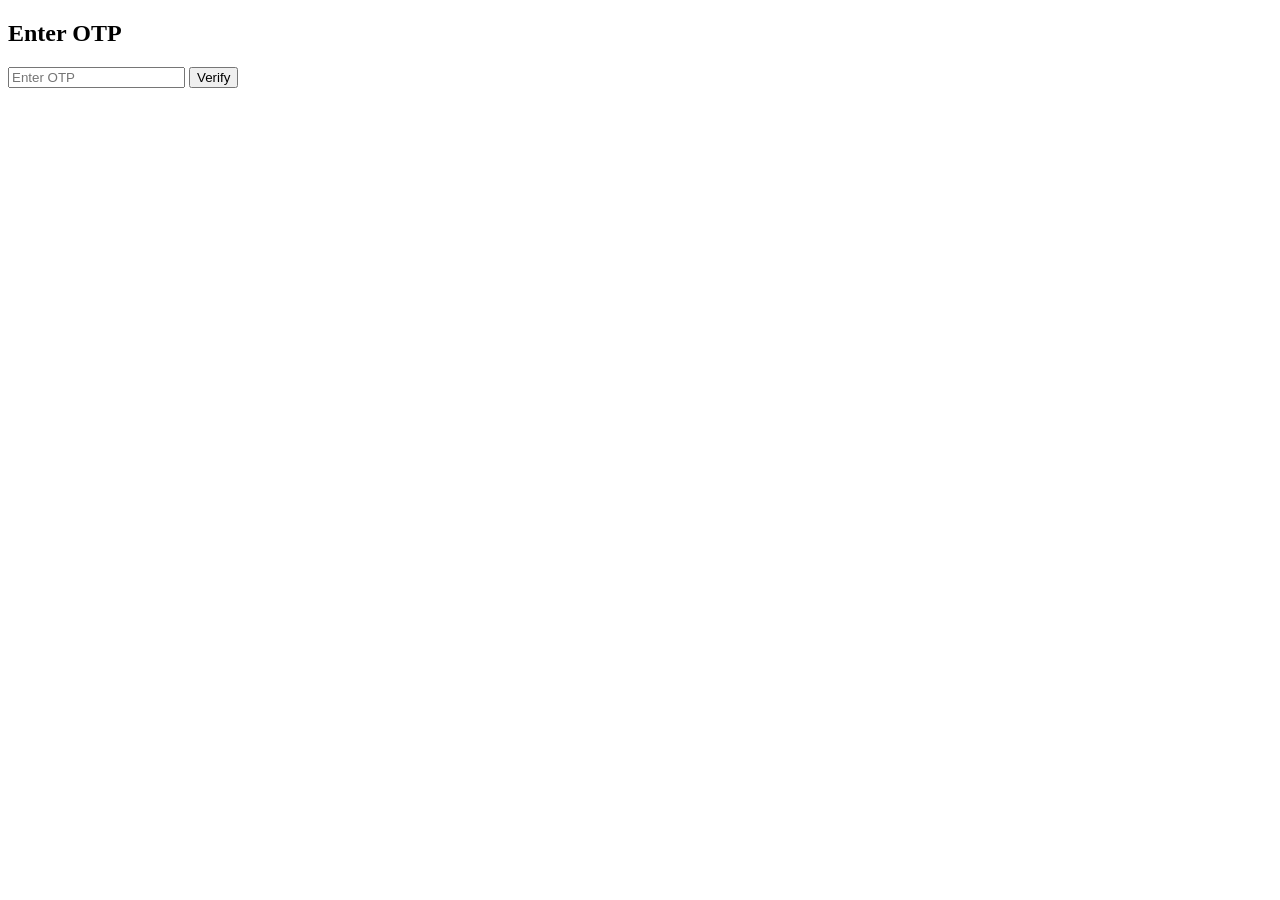
==== otp.html @ 7048943f "Update otp.html" ====
<!DOCTYPE html>
<html lang="en">
<head>
  <meta charset="UTF-8">
  <meta name="viewport" content="width=device-width, initial-scale=1.0">
  <title>OTP Verification</title>
</head>
<body>
  <h2>Enter OTP</h2>
  <form id="otpForm">
    <input type="text" id="otpInput" placeholder="Enter OTP" required>
    <button type="submit">Verify</button>
  </form>

  <p id="msg"></p>

  <script>
    const FIXED_OTP = "7856";
    const form = document.getElementById("otpForm");
    const otpInput = document.getElementById("otpInput");
    const msg = document.getElementById("msg");

    form.addEventListener("submit", function(e) {
      e.preventDefault();
      if (otpInput.value === FIXED_OTP) {
        msg.style.color = "green";
        msg.textContent = "OTP Verified! Redirecting...";
        setTimeout(() => {
          window.location.href = "dashboard.html";
        }, 800);
      } else {
        msg.style.color = "red";
        msg.textContent = "Invalid OTP. Try again.";
      }
    });
  </script>
</body>
</html>
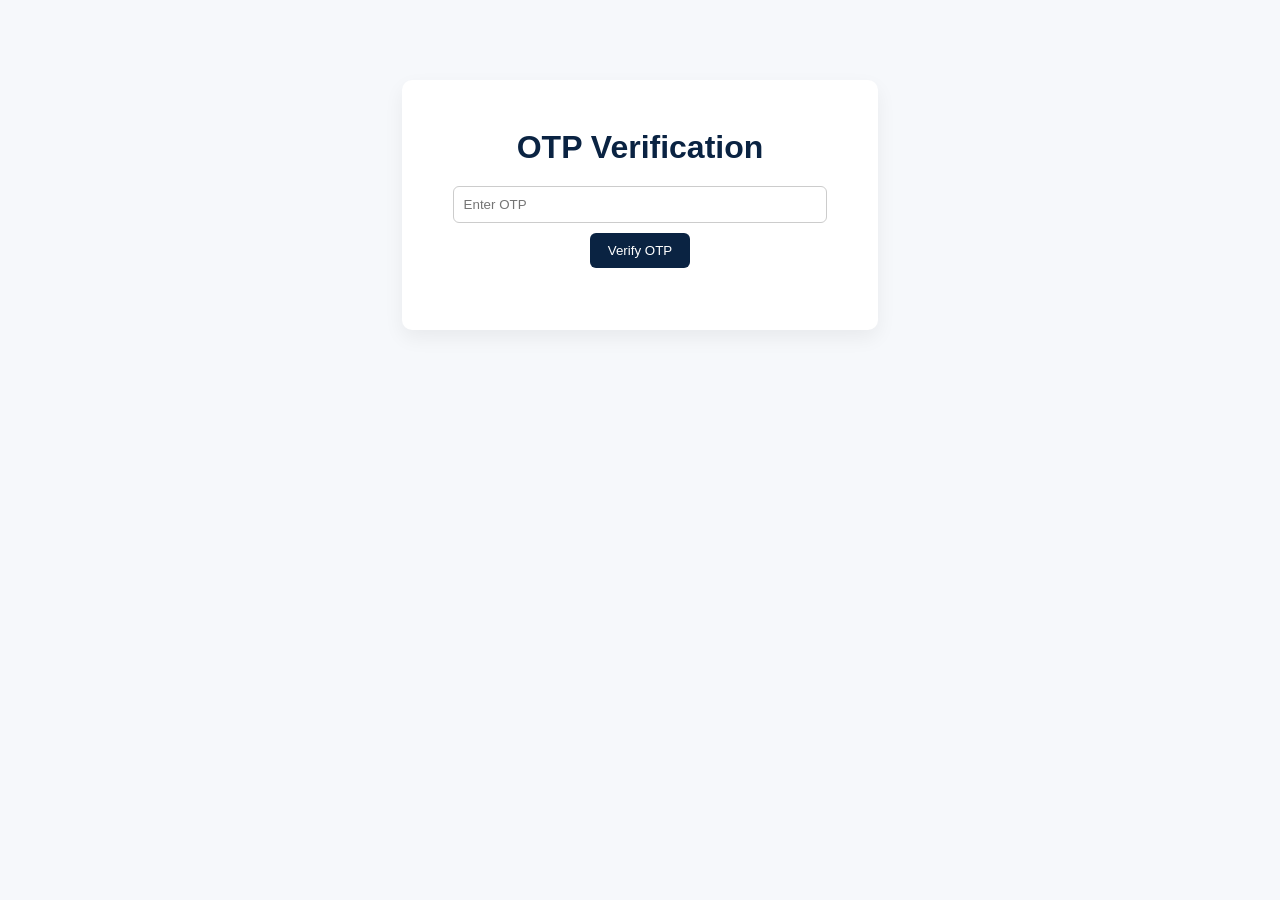
==== commit baf987c7: "Update otp.html" ====
--- a/otp.html
+++ b/otp.html
@@ -1,38 +1,74 @@
 <!DOCTYPE html>
 <html lang="en">
 <head>
-  <meta charset="UTF-8">
-  <meta name="viewport" content="width=device-width, initial-scale=1.0">
+  <meta charset="utf-8" />
+  <meta name="viewport" content="width=device-width, initial-scale=1" />
   <title>OTP Verification</title>
+  <style>
+    /* minimal styling */
+    body { font-family: Arial, sans-serif; background:#f6f8fb; color:#122; }
+    .container { max-width:420px; margin:80px auto; padding:28px; background:#fff; border-radius:10px; box-shadow:0 8px 20px rgba(0,0,0,0.06); text-align:center; }
+    h1 { color:#0a2342; margin-bottom:10px; }
+    input { width:84%; padding:10px; margin:10px 0; border-radius:6px; border:1px solid #ccc; }
+    button { padding:10px 18px; border:none; border-radius:6px; background:#0a2342; color:#fff; cursor:pointer; }
+    #msg { min-height:22px; margin-top:12px; font-weight:600; }
+  </style>
 </head>
 <body>
-  <h2>Enter OTP</h2>
-  <form id="otpForm">
-    <input type="text" id="otpInput" placeholder="Enter OTP" required>
-    <button type="submit">Verify</button>
-  </form>
+  <div class="container">
+    <h1>OTP Verification</h1>
 
-  <p id="msg"></p>
+    <form id="otpForm" autocomplete="off" novalidate>
+      <input id="otpInput" name="otp" type="text" inputmode="numeric" autocomplete="one-time-code" placeholder="Enter OTP" required />
+      <div><button type="submit">Verify OTP</button></div>
+    </form>
+
+    <div id="msg" role="status" aria-live="polite"></div>
+  </div>
 
   <script>
+    // Fixed OTP (client-side check)
     const FIXED_OTP = "7856";
-    const form = document.getElementById("otpForm");
-    const otpInput = document.getElementById("otpInput");
-    const msg = document.getElementById("msg");
 
-    form.addEventListener("submit", function(e) {
+    const form = document.getElementById('otpForm');
+    const otpInput = document.getElementById('otpInput');
+    const msgEl = document.getElementById('msg');
+    const submitBtn = form.querySelector('button[type="submit"]');
+
+    function setMessage(text, type = 'error') {
+      msgEl.textContent = text;
+      msgEl.style.color = (type === 'success') ? '#2e8b57' : '#d9534f';
+    }
+
+    function setSubmitting(is) {
+      submitBtn.disabled = is;
+      submitBtn.style.opacity = is ? '0.6' : '1';
+    }
+
+    form.addEventListener('submit', function (e) {
       e.preventDefault();
-      if (otpInput.value === FIXED_OTP) {
-        msg.style.color = "green";
-        msg.textContent = "OTP Verified! Redirecting...";
-        setTimeout(() => {
-          window.location.href = "dashboard.html";
-        }, 800);
+      setMessage('');
+      const otp = (otpInput.value || '').toString().trim();
+      if (!otp) {
+        setMessage('Please enter the OTP.', 'error');
+        return;
+      }
+
+      setSubmitting(true);
+
+      // Client-side check against fixed OTP
+      if (otp === FIXED_OTP) {
+        setMessage('OTP verified. Redirecting...', 'success');
+        setTimeout(() => { window.location.href = 'dashboard.html'; }, 700);
       } else {
-        msg.style.color = "red";
-        msg.textContent = "Invalid OTP. Try again.";
+        setMessage('Incorrect OTP. Please try again.', 'error');
+        setSubmitting(false);
+        otpInput.focus();
       }
     });
+
+    // clear message when user types
+    otpInput.addEventListener('input', () => { if (msgEl.textContent) setMessage(''); });
   </script>
 </body>
 </html>
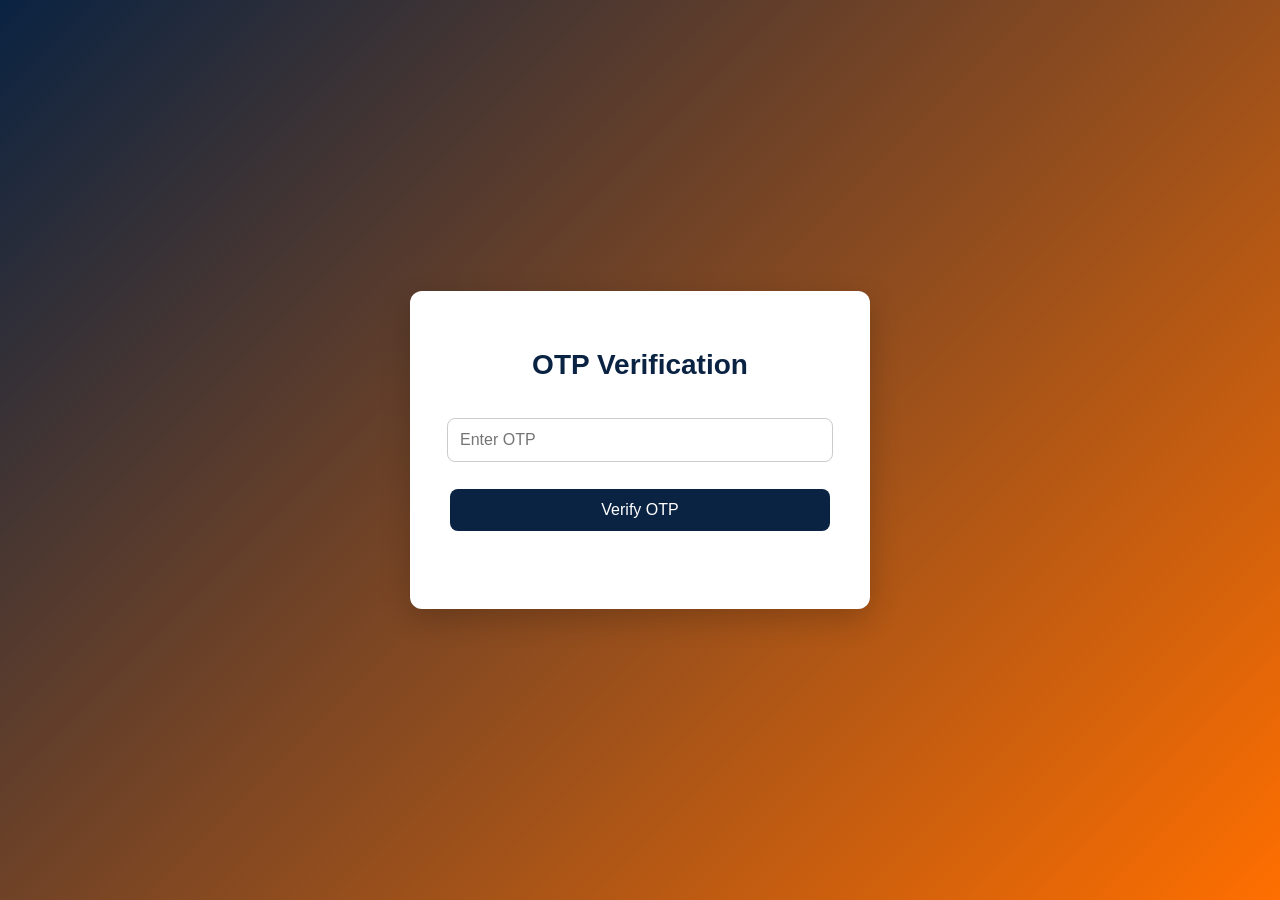
==== commit 59287848: "Update otp.html" ====
--- a/otp.html
+++ b/otp.html
@@ -1,17 +1,81 @@
 <!DOCTYPE html>
 <html lang="en">
 <head>
-  <meta charset="utf-8" />
-  <meta name="viewport" content="width=device-width, initial-scale=1" />
+  <meta charset="UTF-8">
+  <meta name="viewport" content="width=device-width, initial-scale=1.0">
   <title>OTP Verification</title>
   <style>
-    /* minimal styling */
-    body { font-family: Arial, sans-serif; background:#f6f8fb; color:#122; }
-    .container { max-width:420px; margin:80px auto; padding:28px; background:#fff; border-radius:10px; box-shadow:0 8px 20px rgba(0,0,0,0.06); text-align:center; }
-    h1 { color:#0a2342; margin-bottom:10px; }
-    input { width:84%; padding:10px; margin:10px 0; border-radius:6px; border:1px solid #ccc; }
-    button { padding:10px 18px; border:none; border-radius:6px; background:#0a2342; color:#fff; cursor:pointer; }
-    #msg { min-height:22px; margin-top:12px; font-weight:600; }
+    /* Background gradient */
+    body {
+      margin: 0;
+      font-family: 'Segoe UI', Tahoma, Geneva, Verdana, sans-serif;
+      background: linear-gradient(135deg, #0a2342, #ff6f00);
+      display: flex;
+      justify-content: center;
+      align-items: center;
+      height: 100vh;
+      color: #fff;
+    }
+
+    /* Card container */
+    .container {
+      background: #fff;
+      color: #122;
+      padding: 40px 30px;
+      border-radius: 12px;
+      box-shadow: 0 10px 30px rgba(0,0,0,0.2);
+      width: 100%;
+      max-width: 400px;
+      text-align: center;
+    }
+
+    h1 {
+      margin-bottom: 25px;
+      font-size: 28px;
+      color: #0a2342;
+    }
+
+    input {
+      width: 90%;
+      padding: 12px;
+      margin: 12px 0;
+      border-radius: 8px;
+      border: 1px solid #ccc;
+      font-size: 16px;
+      outline: none;
+      transition: 0.3s;
+    }
+
+    input:focus {
+      border-color: #ff6f00;
+      box-shadow: 0 0 5px rgba(255,111,0,0.5);
+    }
+
+    button {
+      width: 95%;
+      padding: 12px;
+      margin-top: 15px;
+      border: none;
+      border-radius: 8px;
+      background: #0a2342;
+      color: #fff;
+      font-size: 16px;
+      cursor: pointer;
+      transition: 0.3s;
+    }
+
+    button:hover {
+      background: #ff6f00;
+      color: #fff;
+    }
+
+    #msg {
+      min-height: 24px;
+      margin-top: 14px;
+      font-weight: 600;
+      font-size: 15px;
+      transition: 0.3s;
+    }
   </style>
 </head>
 <body>
@@ -20,14 +84,15 @@
 
     <form id="otpForm" autocomplete="off" novalidate>
       <input id="otpInput" name="otp" type="text" inputmode="numeric" autocomplete="one-time-code" placeholder="Enter OTP" required />
-      <div><button type="submit">Verify OTP</button></div>
+      <div>
+        <button type="submit">Verify OTP</button>
+      </div>
     </form>
 
     <div id="msg" role="status" aria-live="polite"></div>
   </div>
 
   <script>
-    // Fixed OTP (client-side check)
     const FIXED_OTP = "7856";
 
     const form = document.getElementById('otpForm');
@@ -35,9 +100,9 @@
     const msgEl = document.getElementById('msg');
     const submitBtn = form.querySelector('button[type="submit"]');
 
-    function setMessage(text, type = 'error') {
+    function setMessage(text, type='error') {
       msgEl.textContent = text;
-      msgEl.style.color = (type === 'success') ? '#2e8b57' : '#d9534f';
+      msgEl.style.color = (type==='success') ? '#2e8b57' : '#d9534f';
     }
 
     function setSubmitting(is) {
@@ -45,21 +110,20 @@
       submitBtn.style.opacity = is ? '0.6' : '1';
     }
 
-    form.addEventListener('submit', function (e) {
+    form.addEventListener('submit', function(e){
       e.preventDefault();
       setMessage('');
-      const otp = (otpInput.value || '').toString().trim();
-      if (!otp) {
+      const otp = (otpInput.value || '').trim();
+      if(!otp){
         setMessage('Please enter the OTP.', 'error');
         return;
       }
 
       setSubmitting(true);
 
-      // Client-side check against fixed OTP
-      if (otp === FIXED_OTP) {
-        setMessage('OTP verified. Redirecting...', 'success');
-        setTimeout(() => { window.location.href = 'dashboard.html'; }, 700);
+      if(otp === FIXED_OTP){
+        setMessage('OTP verified! Redirecting...', 'success');
+        setTimeout(()=>{ window.location.href = 'dashboard.html'; }, 800);
       } else {
         setMessage('Incorrect OTP. Please try again.', 'error');
         setSubmitting(false);
@@ -67,8 +131,7 @@
       }
     });
 
-    // clear message when user types
-    otpInput.addEventListener('input', () => { if (msgEl.textContent) setMessage(''); });
+    otpInput.addEventListener('input', ()=>{ if(msgEl.textContent) setMessage(''); });
   </script>
 </body>
 </html>
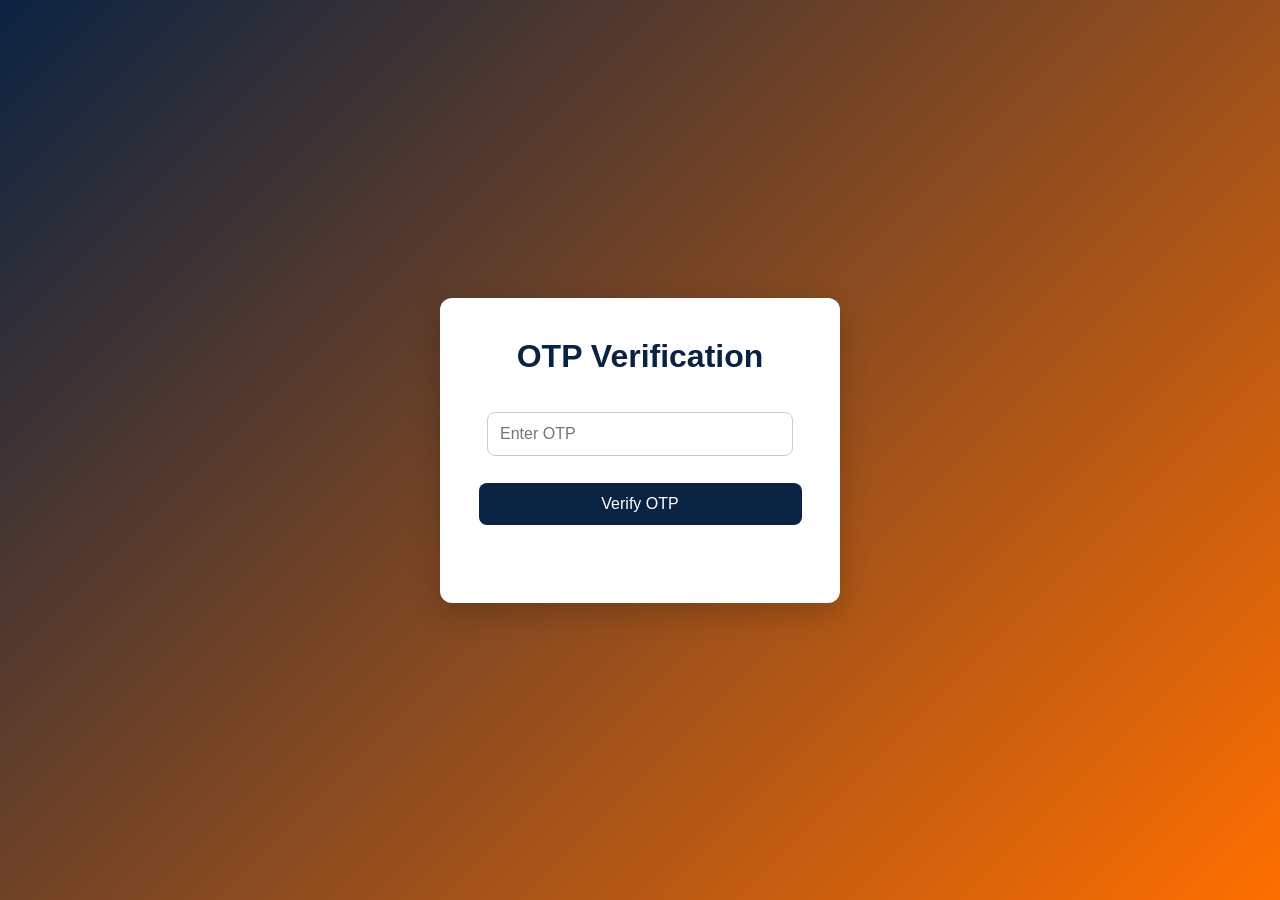
==== commit 6a642170: "Update otp.html" ====
--- a/otp.html
+++ b/otp.html
@@ -5,96 +5,72 @@
   <meta name="viewport" content="width=device-width, initial-scale=1.0">
   <title>OTP Verification</title>
   <style>
-    /* Background gradient */
+    /* Reset and basic styles */
+    * { margin:0; padding:0; box-sizing:border-box; font-family: Arial, sans-serif; }
     body {
-      margin: 0;
-      font-family: 'Segoe UI', Tahoma, Geneva, Verdana, sans-serif;
       background: linear-gradient(135deg, #0a2342, #ff6f00);
-      display: flex;
-      justify-content: center;
-      align-items: center;
-      height: 100vh;
-      color: #fff;
+      display:flex;
+      justify-content:center;
+      align-items:center;
+      height:100vh;
+      color:#fff;
     }
-
-    /* Card container */
     .container {
-      background: #fff;
-      color: #122;
-      padding: 40px 30px;
-      border-radius: 12px;
-      box-shadow: 0 10px 30px rgba(0,0,0,0.2);
-      width: 100%;
-      max-width: 400px;
-      text-align: center;
+      background:#fff;
+      color:#122;
+      padding:40px 30px;
+      border-radius:12px;
+      box-shadow:0 10px 30px rgba(0,0,0,0.2);
+      width:100%;
+      max-width:400px;
+      text-align:center;
     }
-
-    h1 {
-      margin-bottom: 25px;
-      font-size: 28px;
-      color: #0a2342;
+    h1 { margin-bottom:25px; color:#0a2342; }
+    input {
+      width:90%;
+      padding:12px;
+      margin:12px 0;
+      border-radius:8px;
+      border:1px solid #ccc;
+      font-size:16px;
+      outline:none;
+      transition:0.3s;
     }
-
-    input {
-      width: 90%;
-      padding: 12px;
-      margin: 12px 0;
-      border-radius: 8px;
-      border: 1px solid #ccc;
-      font-size: 16px;
-      outline: none;
-      transition: 0.3s;
+    input:focus { border-color:#ff6f00; box-shadow:0 0 5px rgba(255,111,0,0.5); }
+    button {
+      width:95%;
+      padding:12px;
+      margin-top:15px;
+      border:none;
+      border-radius:8px;
+      background:#0a2342;
+      color:#fff;
+      font-size:16px;
+      cursor:pointer;
+      transition:0.3s;
     }
-
-    input:focus {
-      border-color: #ff6f00;
-      box-shadow: 0 0 5px rgba(255,111,0,0.5);
-    }
-
-    button {
-      width: 95%;
-      padding: 12px;
-      margin-top: 15px;
-      border: none;
-      border-radius: 8px;
-      background: #0a2342;
-      color: #fff;
-      font-size: 16px;
-      cursor: pointer;
-      transition: 0.3s;
-    }
-
-    button:hover {
-      background: #ff6f00;
-      color: #fff;
-    }
-
+    button:hover { background:#ff6f00; }
     #msg {
-      min-height: 24px;
-      margin-top: 14px;
-      font-weight: 600;
-      font-size: 15px;
-      transition: 0.3s;
+      min-height:24px;
+      margin-top:14px;
+      font-weight:600;
+      font-size:15px;
+      transition:0.3s;
     }
   </style>
 </head>
 <body>
   <div class="container">
     <h1>OTP Verification</h1>
-
     <form id="otpForm" autocomplete="off" novalidate>
-      <input id="otpInput" name="otp" type="text" inputmode="numeric" autocomplete="one-time-code" placeholder="Enter OTP" required />
-      <div>
-        <button type="submit">Verify OTP</button>
-      </div>
+      <input id="otpInput" name="otp" type="text" inputmode="numeric" placeholder="Enter OTP" required />
+      <div><button type="submit">Verify OTP</button></div>
     </form>
-
     <div id="msg" role="status" aria-live="polite"></div>
   </div>
 
   <script>
     const FIXED_OTP = "7856";
-
     const form = document.getElementById('otpForm');
     const otpInput = document.getElementById('otpInput');
     const msgEl = document.getElementById('msg');
@@ -114,13 +90,8 @@
       e.preventDefault();
       setMessage('');
       const otp = (otpInput.value || '').trim();
-      if(!otp){
-        setMessage('Please enter the OTP.', 'error');
-        return;
-      }
-
+      if(!otp){ setMessage('Please enter the OTP.', 'error'); return; }
       setSubmitting(true);
-
       if(otp === FIXED_OTP){
         setMessage('OTP verified! Redirecting...', 'success');
         setTimeout(()=>{ window.location.href = 'dashboard.html'; }, 800);
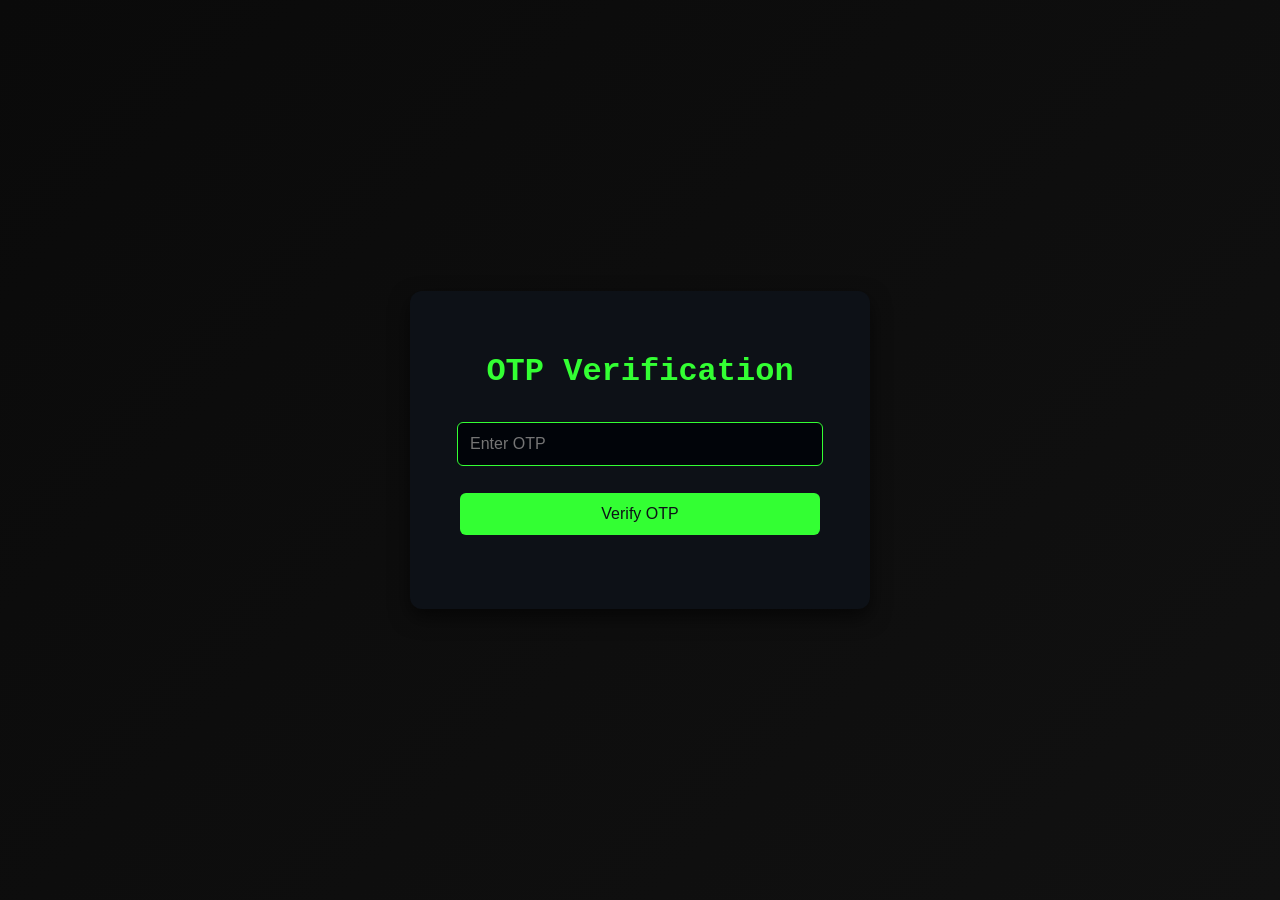
==== commit 1f9a30e9: "Update otp.html" ====
--- a/otp.html
+++ b/otp.html
@@ -5,68 +5,41 @@
   <meta name="viewport" content="width=device-width, initial-scale=1.0">
   <title>OTP Verification</title>
   <style>
-    /* Reset and basic styles */
-    * { margin:0; padding:0; box-sizing:border-box; font-family: Arial, sans-serif; }
     body {
-      background: linear-gradient(135deg, #0a2342, #ff6f00);
-      display:flex;
-      justify-content:center;
-      align-items:center;
-      height:100vh;
-      color:#fff;
+      margin:0; font-family: 'Courier New', monospace;
+      background: linear-gradient(135deg, #0a0a0a, #111111);
+      display:flex; justify-content:center; align-items:center; height:100vh; color:#33ff33;
     }
     .container {
-      background:#fff;
-      color:#122;
-      padding:40px 30px;
-      border-radius:12px;
-      box-shadow:0 10px 30px rgba(0,0,0,0.2);
-      width:100%;
-      max-width:400px;
+      background:#0d1117; color:#33ff33;
+      padding:40px 30px; border-radius:12px;
+      box-shadow:0 8px 20px rgba(0,0,0,0.6); width:100%; max-width:400px;
       text-align:center;
     }
-    h1 { margin-bottom:25px; color:#0a2342; }
+    h1 { color:#33ff33; margin-bottom:20px; }
     input {
-      width:90%;
-      padding:12px;
-      margin:12px 0;
-      border-radius:8px;
-      border:1px solid #ccc;
-      font-size:16px;
-      outline:none;
-      transition:0.3s;
+      width:85%; padding:12px; margin:12px 0;
+      border-radius:6px; border:1px solid #33ff33; background:#010409; color:#33ff33;
+      font-size:16px; outline:none;
     }
-    input:focus { border-color:#ff6f00; box-shadow:0 0 5px rgba(255,111,0,0.5); }
+    input:focus { box-shadow:0 0 5px #33ff33; }
     button {
-      width:95%;
-      padding:12px;
-      margin-top:15px;
-      border:none;
-      border-radius:8px;
-      background:#0a2342;
-      color:#fff;
-      font-size:16px;
-      cursor:pointer;
-      transition:0.3s;
+      width:90%; padding:12px; margin-top:15px;
+      border:none; border-radius:6px; background:#33ff33; color:#0d1117;
+      font-size:16px; cursor:pointer;
     }
-    button:hover { background:#ff6f00; }
-    #msg {
-      min-height:24px;
-      margin-top:14px;
-      font-weight:600;
-      font-size:15px;
-      transition:0.3s;
-    }
+    button:hover { background:#0aff73; }
+    #msg { min-height:22px; margin-top:12px; font-weight:600; color:#ff5555; }
   </style>
 </head>
 <body>
   <div class="container">
     <h1>OTP Verification</h1>
-    <form id="otpForm" autocomplete="off" novalidate>
-      <input id="otpInput" name="otp" type="text" inputmode="numeric" placeholder="Enter OTP" required />
-      <div><button type="submit">Verify OTP</button></div>
+    <form id="otpForm" autocomplete="off">
+      <input id="otpInput" name="otp" type="text" placeholder="Enter OTP" required>
+      <button type="submit">Verify OTP</button>
     </form>
-    <div id="msg" role="status" aria-live="polite"></div>
+    <div id="msg"></div>
   </div>
 
   <script>
@@ -74,35 +47,31 @@
     const form = document.getElementById('otpForm');
     const otpInput = document.getElementById('otpInput');
     const msgEl = document.getElementById('msg');
-    const submitBtn = form.querySelector('button[type="submit"]');
+    const submitBtn = form.querySelector('button');
 
-    function setMessage(text, type='error') {
+    function setMessage(text, type='error'){
       msgEl.textContent = text;
-      msgEl.style.color = (type==='success') ? '#2e8b57' : '#d9534f';
+      msgEl.style.color = (type==='success') ? '#33ff33' : '#ff5555';
     }
 
-    function setSubmitting(is) {
-      submitBtn.disabled = is;
-      submitBtn.style.opacity = is ? '0.6' : '1';
-    }
+    form.addEventListener('submit', e=>{
+      e.preventDefault();
+      const otp = (otpInput.value || '').trim();
+      if(!otp){ setMessage('Please enter OTP'); return; }
+      submitBtn.disabled = true;
 
-    form.addEventListener('submit', function(e){
-      e.preventDefault();
-      setMessage('');
-      const otp = (otpInput.value || '').trim();
-      if(!otp){ setMessage('Please enter the OTP.', 'error'); return; }
-      setSubmitting(true);
       if(otp === FIXED_OTP){
         setMessage('OTP verified! Redirecting...', 'success');
-        setTimeout(()=>{ window.location.href = 'dashboard.html'; }, 800);
+
+        // ✅ Correct redirect (relative path)
+        setTimeout(()=>{
+          window.location.href = 'dashboard.html'; 
+        }, 800);
       } else {
-        setMessage('Incorrect OTP. Please try again.', 'error');
-        setSubmitting(false);
+        setMessage('Incorrect OTP. Try again.');
+        submitBtn.disabled = false;
         otpInput.focus();
       }
     });
-
-    otpInput.addEventListener('input', ()=>{ if(msgEl.textContent) setMessage(''); });
   </script>
-</body>
-</html>
+</
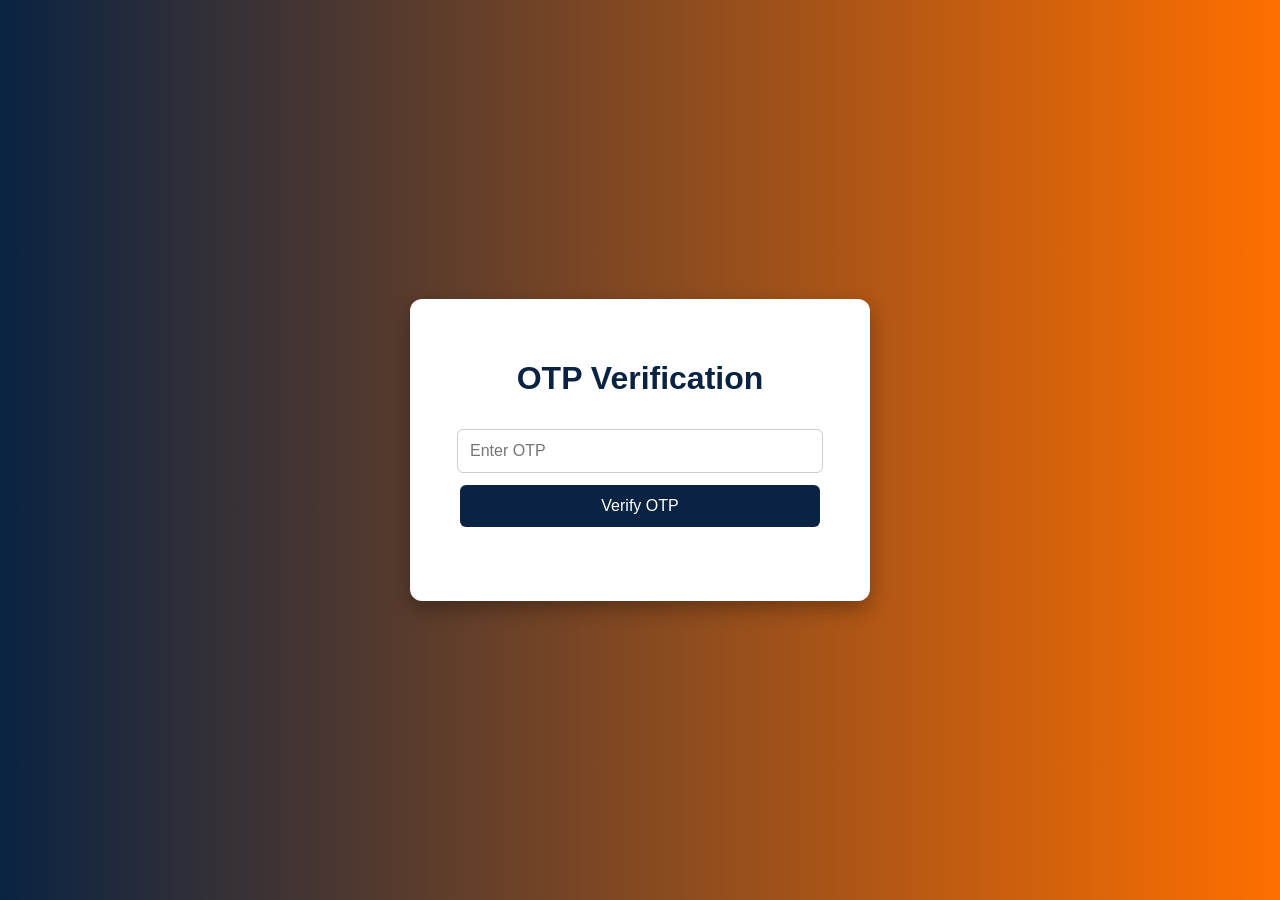
==== commit f478d201: "Update otp.html" ====
--- a/otp.html
+++ b/otp.html
@@ -6,72 +6,38 @@
   <title>OTP Verification</title>
   <style>
     body {
-      margin:0; font-family: 'Courier New', monospace;
-      background: linear-gradient(135deg, #0a0a0a, #111111);
-      display:flex; justify-content:center; align-items:center; height:100vh; color:#33ff33;
+      margin:0; font-family:'Arial', sans-serif;
+      display:flex; justify-content:center; align-items:center; height:100vh;
+      background: linear-gradient(to right, #0a2342, #ff6f00); color:#fff;
     }
     .container {
-      background:#0d1117; color:#33ff33;
+      background:#fff; color:#0a2342;
       padding:40px 30px; border-radius:12px;
-      box-shadow:0 8px 20px rgba(0,0,0,0.6); width:100%; max-width:400px;
-      text-align:center;
+      width:100%; max-width:400px; text-align:center;
+      box-shadow:0 8px 20px rgba(0,0,0,0.3);
     }
-    h1 { color:#33ff33; margin-bottom:20px; }
+    h1 { margin-bottom:20px; }
     input {
       width:85%; padding:12px; margin:12px 0;
-      border-radius:6px; border:1px solid #33ff33; background:#010409; color:#33ff33;
-      font-size:16px; outline:none;
+      border-radius:6px; border:1px solid #ccc; font-size:16px; outline:none;
     }
-    input:focus { box-shadow:0 0 5px #33ff33; }
+    input:focus { border-color:#ff6f00; }
     button {
-      width:90%; padding:12px; margin-top:15px;
-      border:none; border-radius:6px; background:#33ff33; color:#0d1117;
-      font-size:16px; cursor:pointer;
+      width:90%; padding:12px; border:none; border-radius:6px;
+      background:#0a2342; color:#fff; font-size:16px; cursor:pointer;
     }
-    button:hover { background:#0aff73; }
-    #msg { min-height:22px; margin-top:12px; font-weight:600; color:#ff5555; }
+    button:hover { background:#ff6f00; color:#fff; }
+    #msg { min-height:22px; margin-top:12px; font-weight:600; color:#d9534f; }
   </style>
 </head>
 <body>
   <div class="container">
     <h1>OTP Verification</h1>
-    <form id="otpForm" autocomplete="off">
-      <input id="otpInput" name="otp" type="text" placeholder="Enter OTP" required>
+    <form id="otpForm">
+      <input id="otpInput" type="text" placeholder="Enter OTP" required>
       <button type="submit">Verify OTP</button>
     </form>
     <div id="msg"></div>
   </div>
 
   <script>
-    const FIXED_OTP = "7856";
-    const form = document.getElementById('otpForm');
-    const otpInput = document.getElementById('otpInput');
-    const msgEl = document.getElementById('msg');
-    const submitBtn = form.querySelector('button');
-
-    function setMessage(text, type='error'){
-      msgEl.textContent = text;
-      msgEl.style.color = (type==='success') ? '#33ff33' : '#ff5555';
-    }
-
-    form.addEventListener('submit', e=>{
-      e.preventDefault();
-      const otp = (otpInput.value || '').trim();
-      if(!otp){ setMessage('Please enter OTP'); return; }
-      submitBtn.disabled = true;
-
-      if(otp === FIXED_OTP){
-        setMessage('OTP verified! Redirecting...', 'success');
-
-        // ✅ Correct redirect (relative path)
-        setTimeout(()=>{
-          window.location.href = 'dashboard.html'; 
-        }, 800);
-      } else {
-        setMessage('Incorrect OTP. Try again.');
-        submitBtn.disabled = false;
-        otpInput.focus();
-      }
-    });
-  </script>
-</
